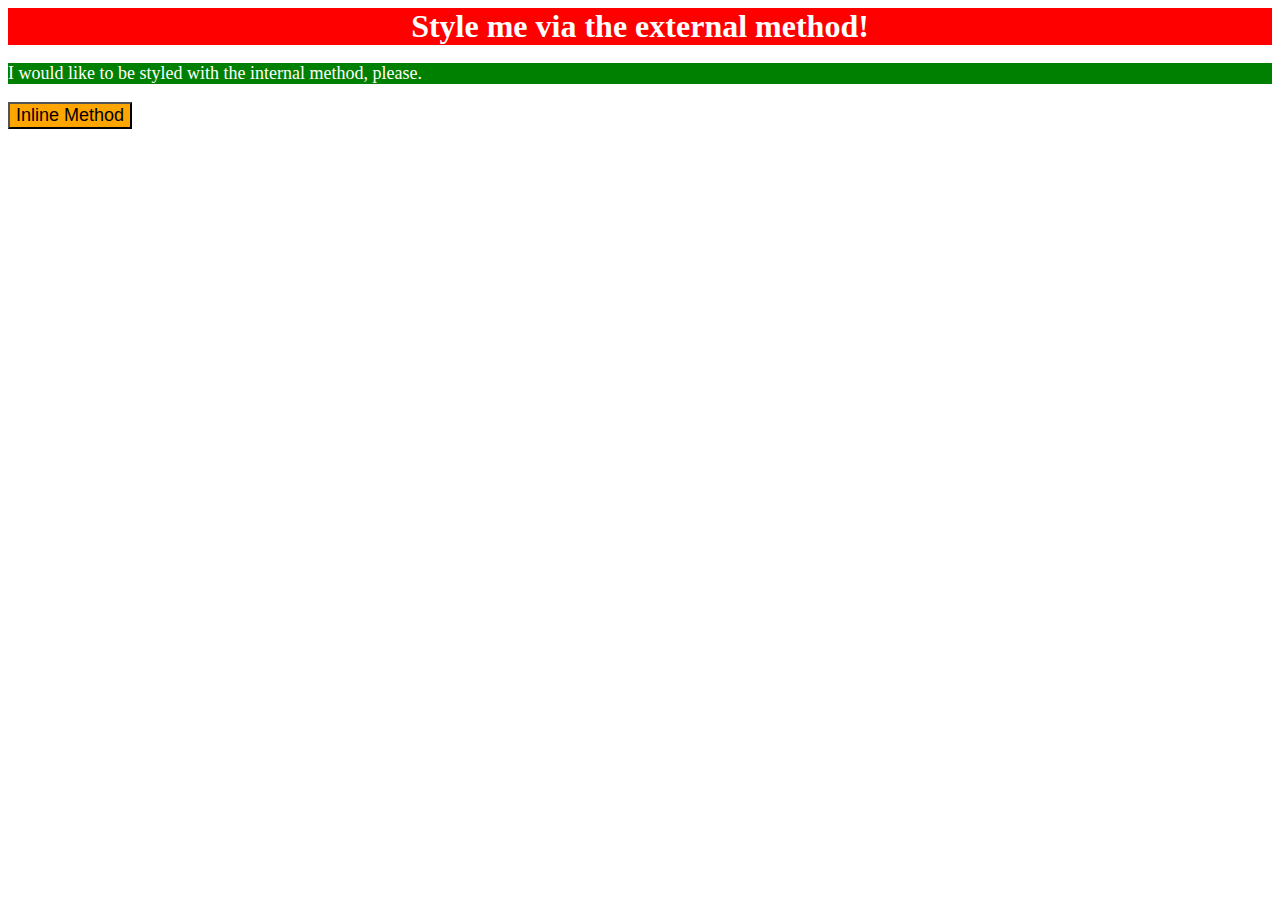
==== foundations/01-css-methods/index.html @ cf3b57a4 "first commit" ====
<!DOCTYPE HTML PUBLIC "-//W3C//DTD HTML 4.01//EN"
   "http://www.w3.org/TR/html4/strict.dtd">
<!DOCTYPE html>
<html>
<head>
   <link rel="stylesheet" href="styles.css">
   <meta charset="utf-8">
   <meta name="viewport" content="width=device-width, initial-scale=1">
   <title></title>
   <style>
      p {
         background-color: green;
         color: white;
         font-size: 18px;
      }
   </style>
</head>
<body>
   <div class="title">Style me via the external method!</div>

   <p>I would like to be styled with the internal method, please.</p>

   <button style="background-color: orange;font-size: 18px;">Inline Method</button>

</body>
</html>
---- foundations/01-css-methods/styles.css ----
.title {
	background-color: red;
	color: white;
	font-size: 32px;
	text-align: center;
	font-weight: bold;
}
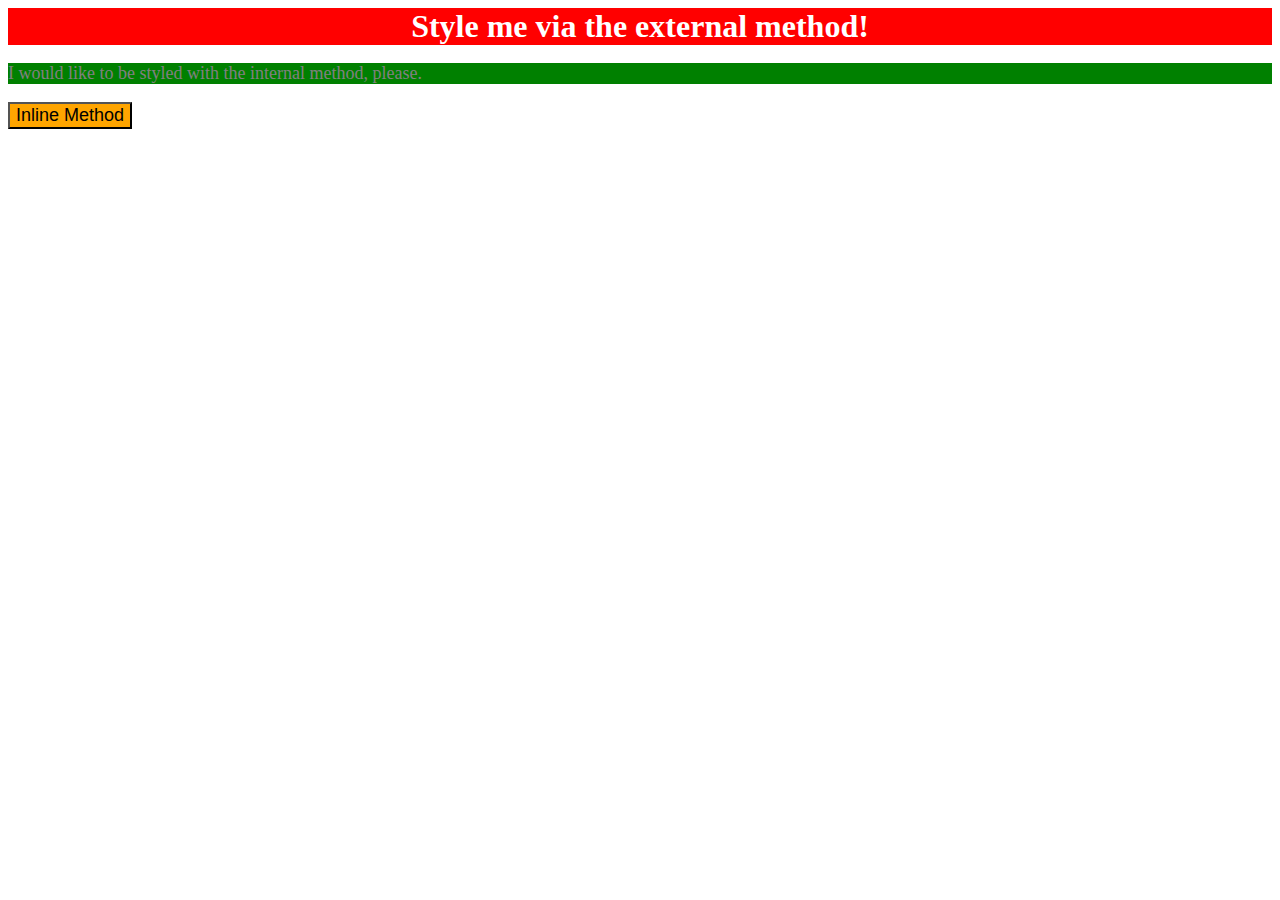
==== commit 90b52c03: "cambie color" ====
--- a/foundations/01-css-methods/index.html
+++ b/foundations/01-css-methods/index.html
@@ -10,7 +10,7 @@
    <style>
       p {
          background-color: green;
-         color: white;
+         color: grey;
          font-size: 18px;
       }
    </style>
